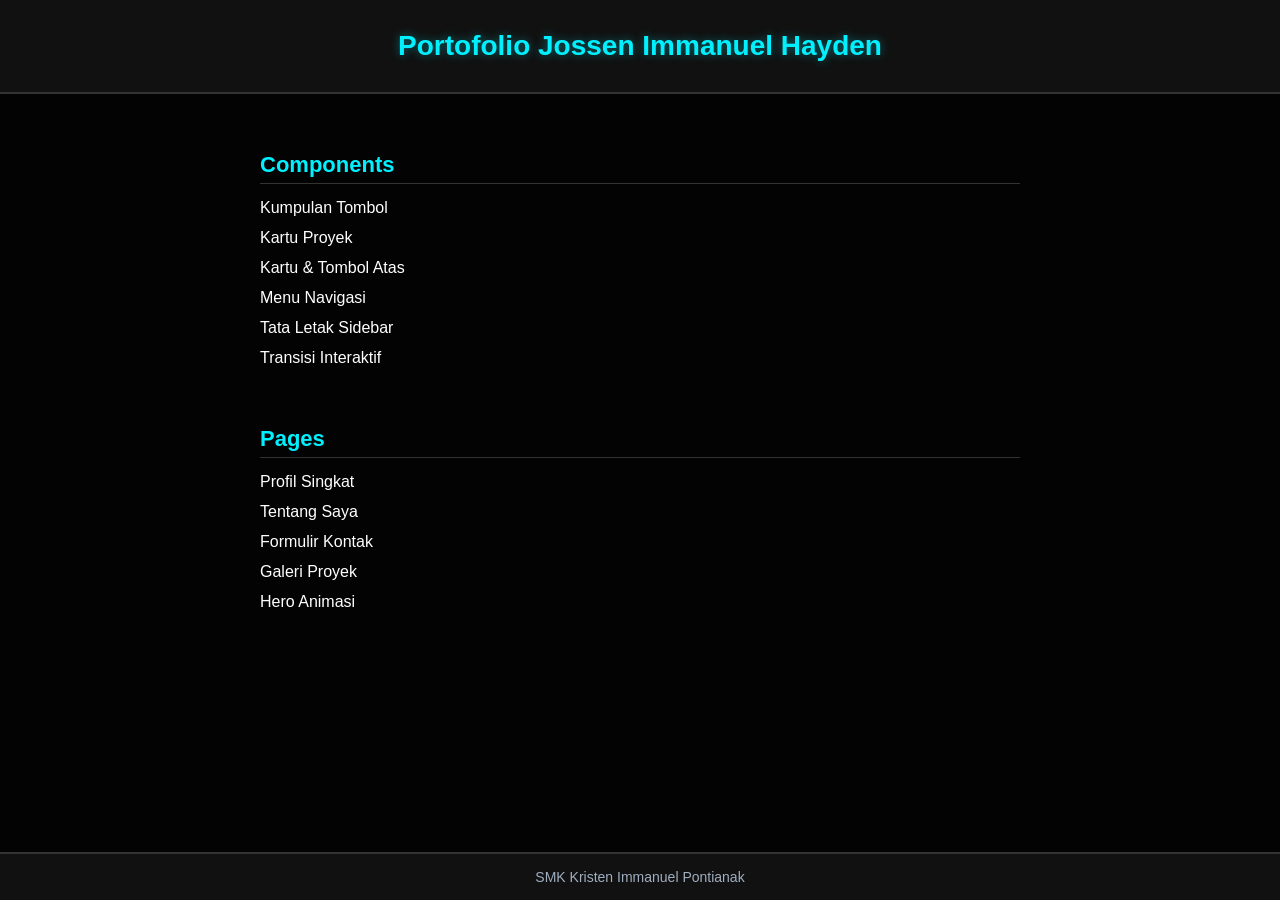
==== index.html @ 2e49d417 "chore: add index page with links to all pages" ====
<!doctype html>
<html lang="id">
  <head>
    <meta charset="UTF-8" />
    <meta name="viewport" content="width=device-width, initial-scale=1.0" />
    <title>Beranda Portofolio</title>
    <link rel="stylesheet" href="styles/index.css" />
  </head>
  <body>
    <header>
      <h1>Portofolio Jossen Immanuel Hayden</h1>
    </header>

    <main class="pembungkus-isi">
      <section id="components">
        <h2>Components</h2>
        <ul>
          <li><a href="components/button-set.html">Kumpulan Tombol</a></li>
          <li><a href="components/card.html">Kartu Proyek</a></li>
          <li><a href="components/card-badge.html">Kartu & Tombol Atas</a></li>
          <li><a href="components/navbar.html">Menu Navigasi</a></li>
          <li><a href="components/sidebar.html">Tata Letak Sidebar</a></li>
          <li><a href="components/interactive.html">Transisi Interaktif</a></li>
        </ul>
      </section>

      <section id="pages">
        <h2>Pages</h2>
        <ul>
          <li><a href="pages/profile.html">Profil Singkat</a></li>
          <li><a href="pages/about.html">Tentang Saya</a></li>
          <li><a href="pages/contact.html">Formulir Kontak</a></li>
          <li><a href="pages/gallery.html">Galeri Proyek</a></li>
          <li><a href="pages/hero.html">Hero Animasi</a></li>
        </ul>
      </section>
    </main>

    <footer>
      <p>SMK Kristen Immanuel Pontianak</p>
    </footer>
  </body>
</html>
---- styles/index.css ----
body {
    margin: 0;
    padding: 0;
    font-family: Arial, sans-serif;
    background-color: #030303;
    color: #ffffff;
    display: flex;
    flex-direction: column;
    min-height: 100vh;
}

header {
    background-color: #111111;
    padding: 30px;
    text-align: center;
    border-bottom: 2px solid #333333;
}

header h1 {
    margin: 0;
    color: #00f0ff;
    font-size: 28px;
    text-shadow: 0 0 10px rgba(0, 240, 255, 0.4);
}

.pembungkus-isi {
    flex: 1;
    max-width: 800px;
    width: 100%;
    margin: 40px auto;
    padding: 0 20px;
    box-sizing: border-box;
    display: flex;
    flex-direction: column;
    gap: 40px;
}

section h2 {
    color: #00f0ff;
    font-size: 22px;
    margin-bottom: 15px;
    border-bottom: 1px solid #333333;
    padding-bottom: 5px;
}

ul {
    list-style: none;
    padding: 0;
    margin: 0;
    display: flex;
    flex-direction: column;
    gap: 12px;
}

ul li a {
    color: #ffffff;
    text-decoration: none;
    font-size: 16px;
    transition: all 0.3s ease;
    display: inline-block;
}

ul li a:hover {
    color: #ff007f;
    text-shadow: 0 0 8px #ff007f;
    transform: translateX(5px);
}

footer {
    background-color: #111111;
    padding: 15px;
    text-align: center;
    border-top: 2px solid #333333;
}

footer p {
    margin: 0;
    font-size: 14px;
    color: #a0aec0;
}
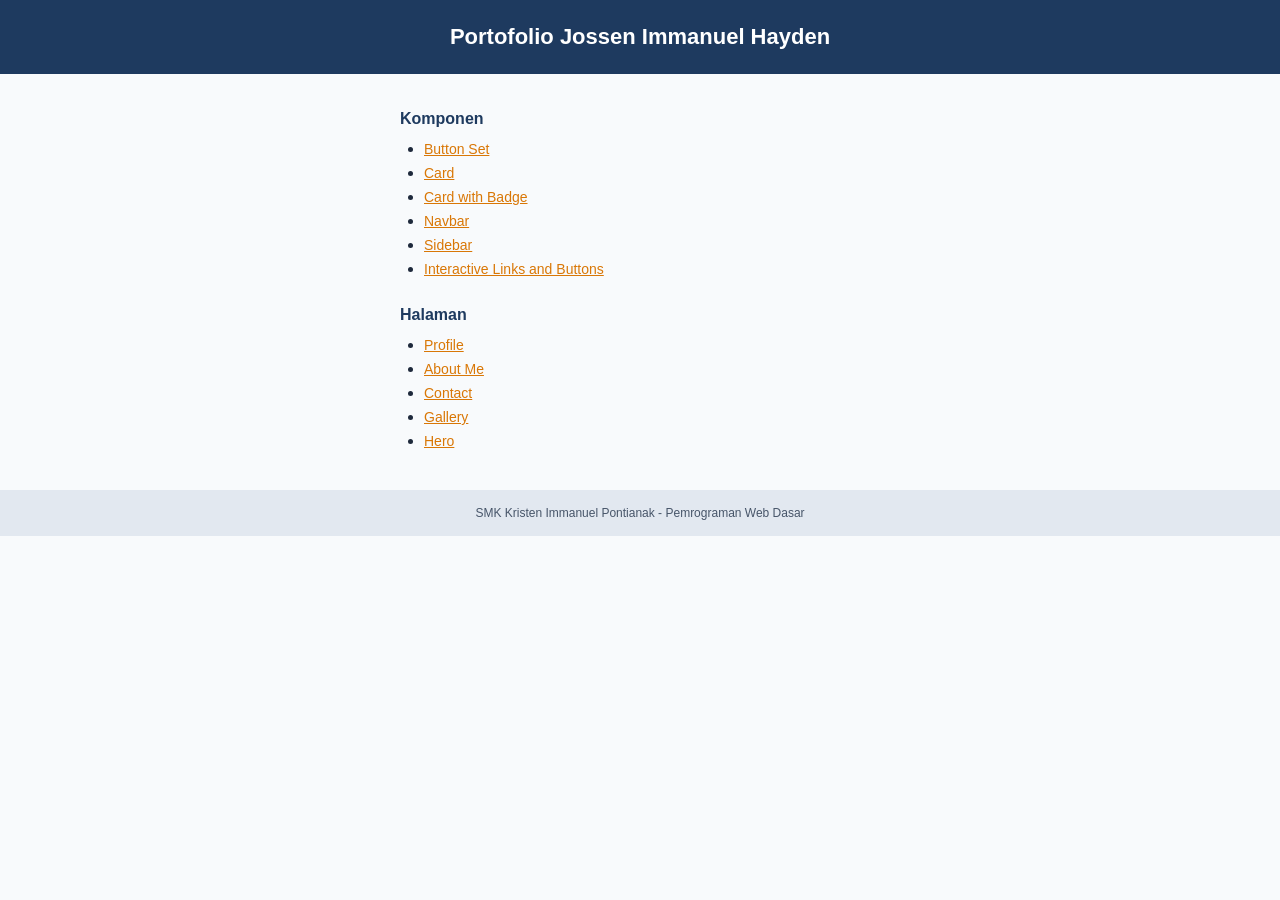
==== commit 590cd689: "Refactor website to light theme and fix layout revisions" ====
--- a/index.html
+++ b/index.html
@@ -3,7 +3,7 @@
   <head>
     <meta charset="UTF-8" />
     <meta name="viewport" content="width=device-width, initial-scale=1.0" />
-    <title>Beranda Portofolio</title>
+    <title>Portofolio Jossen Immanuel Hayden</title>
     <link rel="stylesheet" href="styles/index.css" />
   </head>
   <body>
@@ -11,33 +11,37 @@
       <h1>Portofolio Jossen Immanuel Hayden</h1>
     </header>
 
-    <main class="pembungkus-isi">
+    <main class="content-wrapper">
       <section id="components">
-        <h2>Components</h2>
+        <h2>Komponen</h2>
         <ul>
-          <li><a href="components/button-set.html">Kumpulan Tombol</a></li>
-          <li><a href="components/card.html">Kartu Proyek</a></li>
-          <li><a href="components/card-badge.html">Kartu & Tombol Atas</a></li>
-          <li><a href="components/navbar.html">Menu Navigasi</a></li>
-          <li><a href="components/sidebar.html">Tata Letak Sidebar</a></li>
-          <li><a href="components/interactive.html">Transisi Interaktif</a></li>
+          <li><a href="components/button-set.html">Button Set</a></li>
+          <li><a href="components/card.html">Card</a></li>
+          <li><a href="components/card-badge.html">Card with Badge</a></li>
+          <li><a href="components/navbar.html">Navbar</a></li>
+          <li><a href="components/sidebar.html">Sidebar</a></li>
+          <li>
+            <a href="components/interactive.html"
+              >Interactive Links and Buttons</a
+            >
+          </li>
         </ul>
       </section>
 
       <section id="pages">
-        <h2>Pages</h2>
+        <h2>Halaman</h2>
         <ul>
-          <li><a href="pages/profile.html">Profil Singkat</a></li>
-          <li><a href="pages/about.html">Tentang Saya</a></li>
-          <li><a href="pages/contact.html">Formulir Kontak</a></li>
-          <li><a href="pages/gallery.html">Galeri Proyek</a></li>
-          <li><a href="pages/hero.html">Hero Animasi</a></li>
+          <li><a href="pages/profile.html">Profile</a></li>
+          <li><a href="pages/about.html">About Me</a></li>
+          <li><a href="pages/contact.html">Contact</a></li>
+          <li><a href="pages/gallery.html">Gallery</a></li>
+          <li><a href="pages/hero.html">Hero</a></li>
         </ul>
       </section>
     </main>
 
     <footer>
-      <p>SMK Kristen Immanuel Pontianak</p>
+      <p>SMK Kristen Immanuel Pontianak - Pemrograman Web Dasar</p>
     </footer>
   </body>
 </html>
--- a/styles/index.css
+++ b/styles/index.css
@@ -1,80 +1,68 @@
 body {
-    margin: 0;
-    padding: 0;
-    font-family: Arial, sans-serif;
-    background-color: #030303;
-    color: #ffffff;
-    display: flex;
-    flex-direction: column;
-    min-height: 100vh;
+  background-color: #f8fafc;
+  color: #1e293b;
+  font-family: Arial, sans-serif;
+  margin: 0;
 }
 
 header {
-    background-color: #111111;
-    padding: 30px;
-    text-align: center;
-    border-bottom: 2px solid #333333;
+  background-color: #1e3a5f;
+  color: #ffffff;
+  text-align: center;
+  padding: 24px 20px;
 }
 
 header h1 {
-    margin: 0;
-    color: #00f0ff;
-    font-size: 28px;
-    text-shadow: 0 0 10px rgba(0, 240, 255, 0.4);
+  margin: 0;
+  font-size: 22px;
 }
 
-.pembungkus-isi {
-    flex: 1;
-    max-width: 800px;
-    width: 100%;
-    margin: 40px auto;
-    padding: 0 20px;
-    box-sizing: border-box;
-    display: flex;
-    flex-direction: column;
-    gap: 40px;
+.content-wrapper {
+  max-width: 480px;
+  margin: 36px auto;
+  padding: 0 20px;
 }
 
-section h2 {
-    color: #00f0ff;
-    font-size: 22px;
-    margin-bottom: 15px;
-    border-bottom: 1px solid #333333;
-    padding-bottom: 5px;
+section {
+  margin-bottom: 28px;
+}
+
+#components h2,
+#pages h2 {
+  color: #1e3a5f;
+  font-size: 16px;
+  margin-top: 0;
+  margin-bottom: 12px;
 }
 
 ul {
-    list-style: none;
-    padding: 0;
-    margin: 0;
-    display: flex;
-    flex-direction: column;
-    gap: 12px;
+  padding-left: 24px;
+  margin: 0;
 }
 
-ul li a {
-    color: #ffffff;
-    text-decoration: none;
-    font-size: 16px;
-    transition: all 0.3s ease;
-    display: inline-block;
+li {
+  margin-bottom: 6px;
 }
 
-ul li a:hover {
-    color: #ff007f;
-    text-shadow: 0 0 8px #ff007f;
-    transform: translateX(5px);
+main a {
+  color: #d97706;
+  text-decoration: underline;
+  font-size: 14px;
+}
+
+main a:hover {
+  color: #b45309;
 }
 
 footer {
-    background-color: #111111;
-    padding: 15px;
-    text-align: center;
-    border-top: 2px solid #333333;
+  background-color: #e2e8f0;
+  color: #475569;
+  text-align: center;
+  padding: 16px 20px;
+  font-size: 12px;
+  margin-top: 40px;
 }
 
 footer p {
-    margin: 0;
-    font-size: 14px;
-    color: #a0aec0;
-}+  margin: 0;
+}
